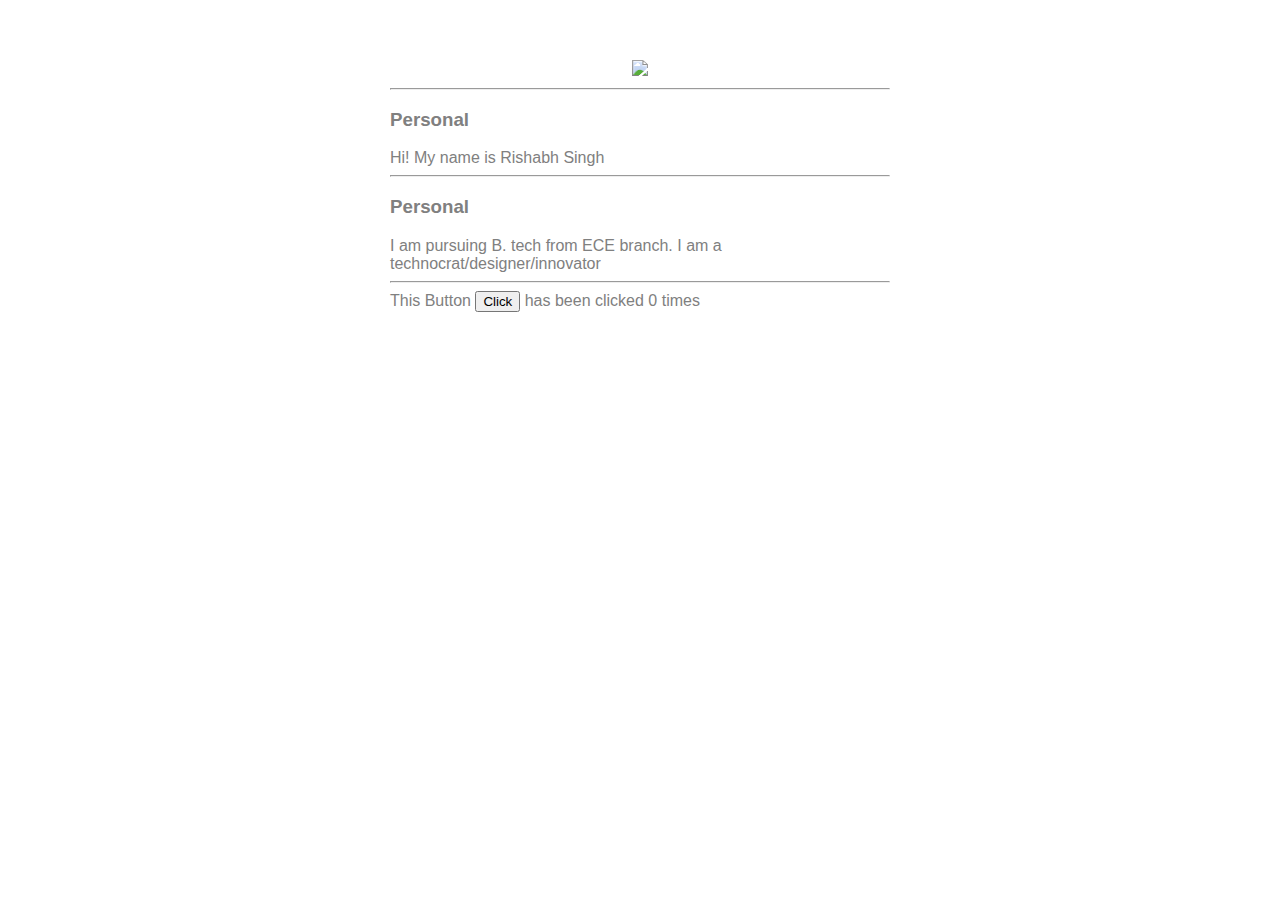
==== ui/index.html @ 6191e93f "[imad-console] Updates ui/index.html" ====
<!doctype html>
<html>
    <head>
        <link href="/ui/style.css" rel="stylesheet" />
    </head>
    <body>
        <div class="container">
            <div id="madi" class="center">
                <img src="https://goo.gl/nigwku" class="img-medium"/>
            </div>
            <hr/>
            <h3>Personal</h3>
            <div>
                Hi! My name is Rishabh Singh
            </div>
            <hr/>
            <h3>Personal</h3>
            <div>
                I am pursuing B. tech from ECE branch. I am a technocrat/designer/innovator
            </div>
            <hr/>
            <div class= "footer">
                This Button <button id="counter">Click</button> has been clicked <span id="count">0</span> times
            </div>
        </div>    
        
        
        <script type="text/javascript" src="/ui/main.js">
        </script>
    </body>
</html>
---- ui/style.css ----
body {
    font-family: sans-serif;
    background-color: white;
    margin-top: 60px;
}

.center {
    text-align: center;
}

.text-big {
    font-size: 300%;
}

.bold {
    font-weight: bold;
}

.img-medium {
    height: 200px;
}

.container{
           max-width:500px;
           margin: 0 auto;
           color: grey;
           font-family: sans-serif;
           
           padding-right:40px;
           padding-left:40px;
           
       }
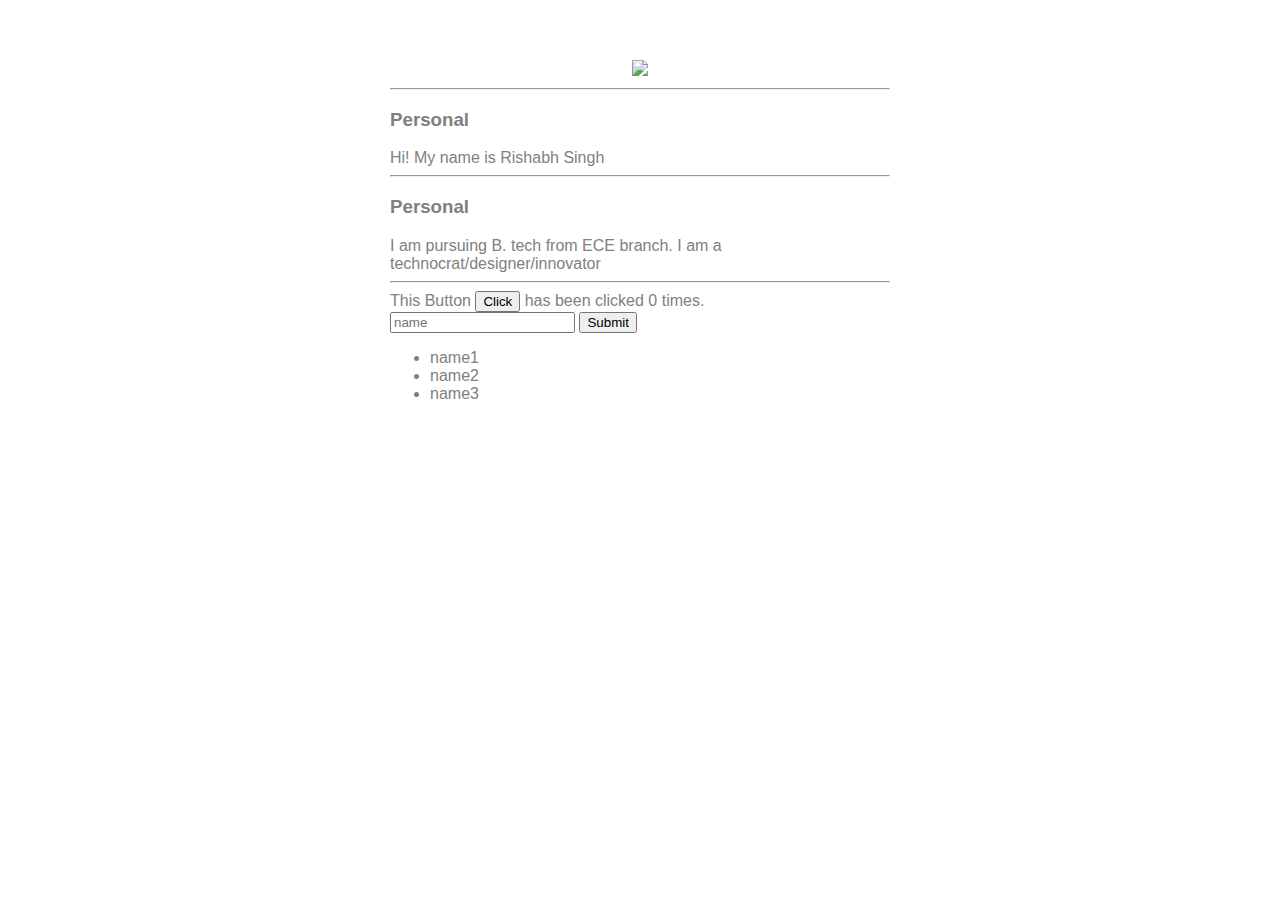
==== commit 92833b82: "[imad-console] Updates ui/index.html" ====
--- a/ui/index.html
+++ b/ui/index.html
@@ -20,7 +20,15 @@
             </div>
             <hr/>
             <div class= "footer">
-                This Button <button id="counter">Click</button> has been clicked <span id="count">0</span> times
+                This Button <button id="counter">Click</button> has been clicked <span id="count">0</span> times.
+                <br/>
+                <input type="text" id="name" placeholder="name"></input>
+                <input type="submit" value="Submit"> </ionput>
+                <ul>
+                    <li>name1</li>
+                    <li>name2</li>
+                    <li>name3</li>
+                </ul>
             </div>
         </div>    
         
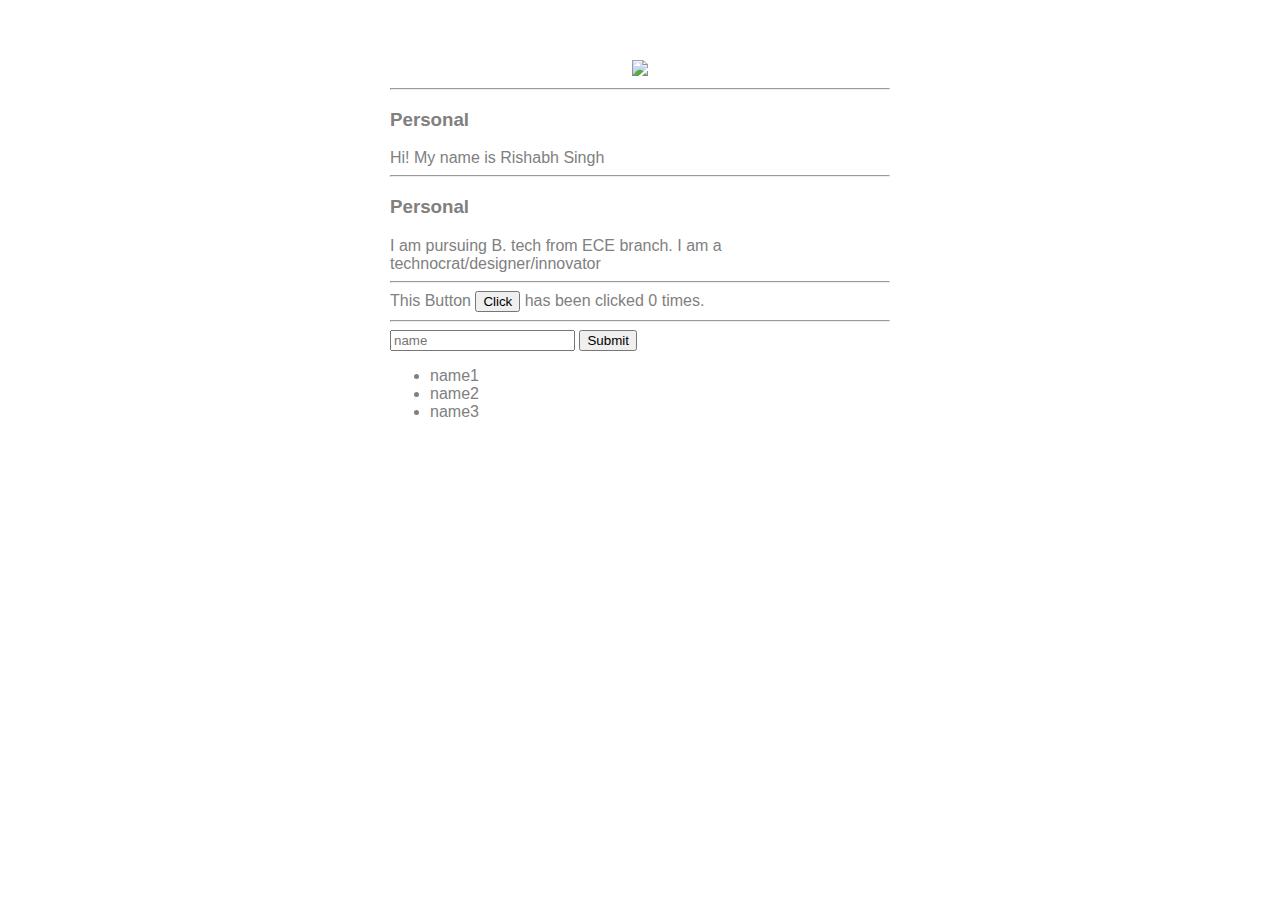
==== commit d4472823: "[imad-console] Updates ui/index.html" ====
--- a/ui/index.html
+++ b/ui/index.html
@@ -21,7 +21,7 @@
             <hr/>
             <div class= "footer">
                 This Button <button id="counter">Click</button> has been clicked <span id="count">0</span> times.
-                <br/>
+                <hr/>
                 <input type="text" id="name" placeholder="name"></input>
                 <input type="submit" value="Submit"> </ionput>
                 <ul>
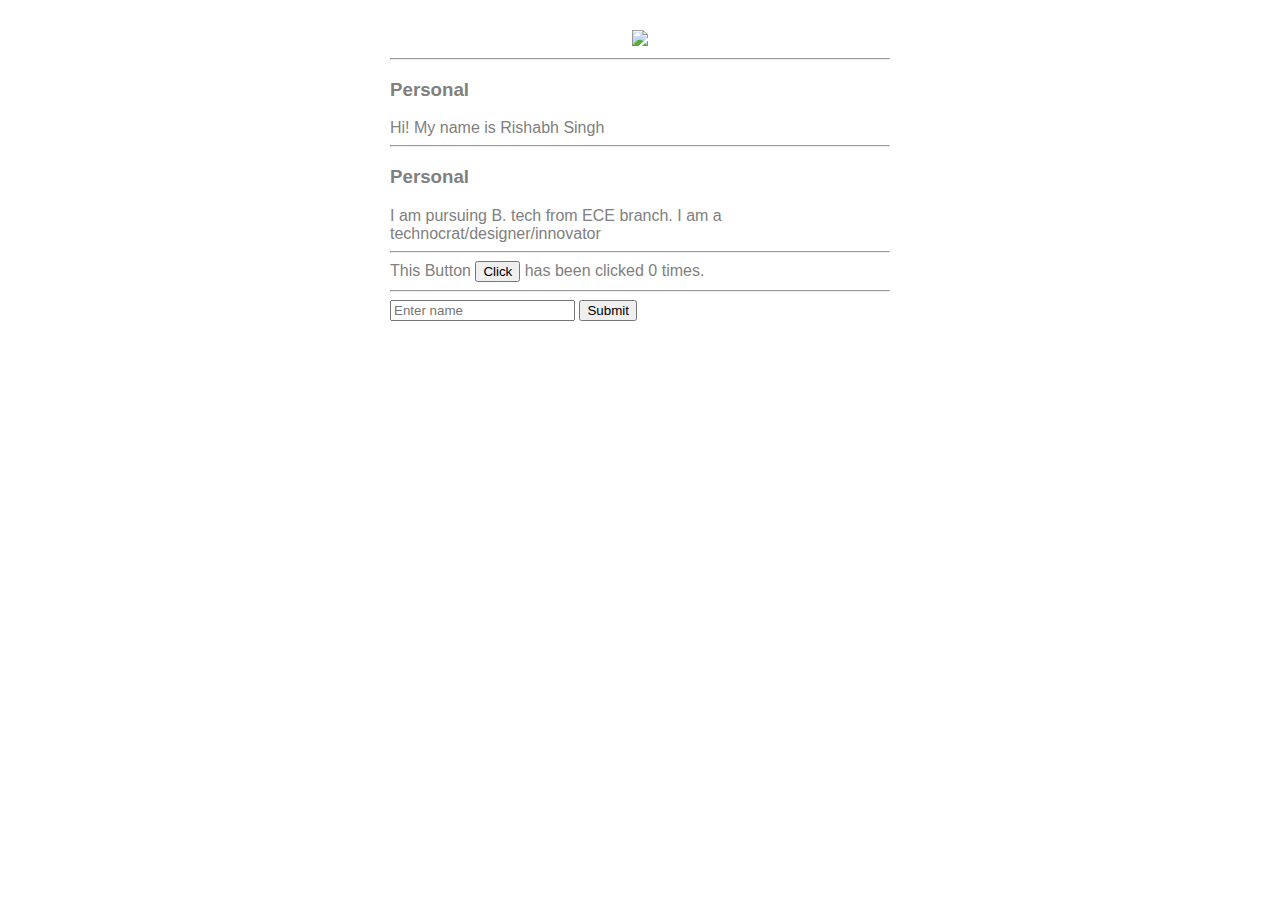
==== commit 282d83d1: "[imad-console] Updates ui/index.html" ====
--- a/ui/index.html
+++ b/ui/index.html
@@ -22,12 +22,9 @@
             <div class= "footer">
                 This Button <button id="counter">Click</button> has been clicked <span id="count">0</span> times.
                 <hr/>
-                <input type="text" id="name" placeholder="name"></input>
-                <input type="submit" value="Submit"> </ionput>
-                <ul>
-                    <li>name1</li>
-                    <li>name2</li>
-                    <li>name3</li>
+                <input type="text" id="name" placeholder="Enter name"></input>
+                <input type="submit" value="Submit" id = "submit_btn"> </input>
+                <ul id= "namelist">
                 </ul>
             </div>
         </div>    
--- a/ui/style.css
+++ b/ui/style.css
@@ -1,7 +1,7 @@
 body {
     font-family: sans-serif;
     background-color: white;
-    margin-top: 60px;
+    margin-top: 30px;
 }
 
 .center {
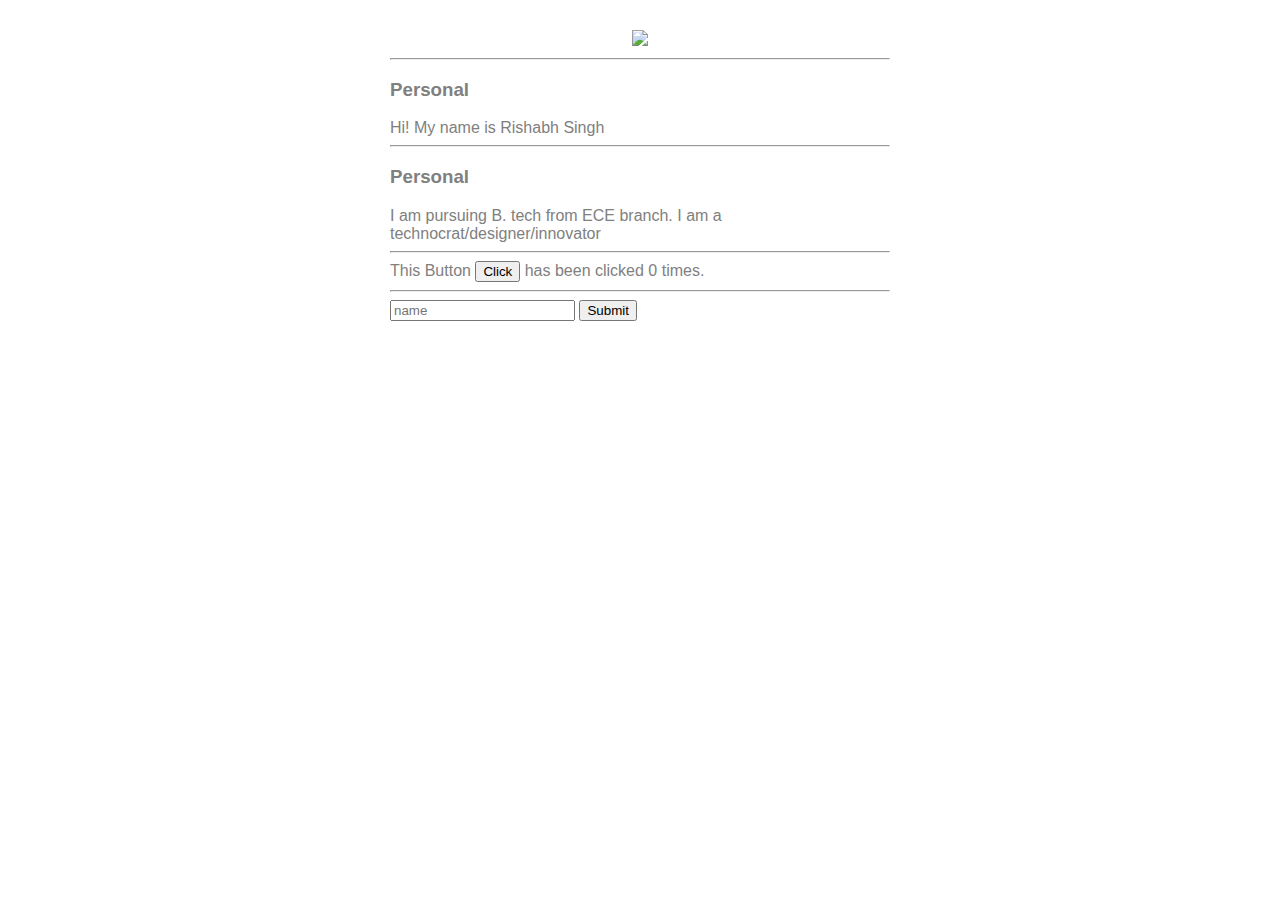
==== commit ed3a5349: "[imad-console] Updates ui/index.html" ====
--- a/ui/index.html
+++ b/ui/index.html
@@ -22,7 +22,7 @@
             <div class= "footer">
                 This Button <button id="counter">Click</button> has been clicked <span id="count">0</span> times.
                 <hr/>
-                <input type="text" id="name" placeholder="Enter name"></input>
+                <input type="text" id="name" placeholder="name"></input>
                 <input type="submit" value="Submit" id = "submit_btn"> </input>
                 <ul id= "namelist">
                 </ul>
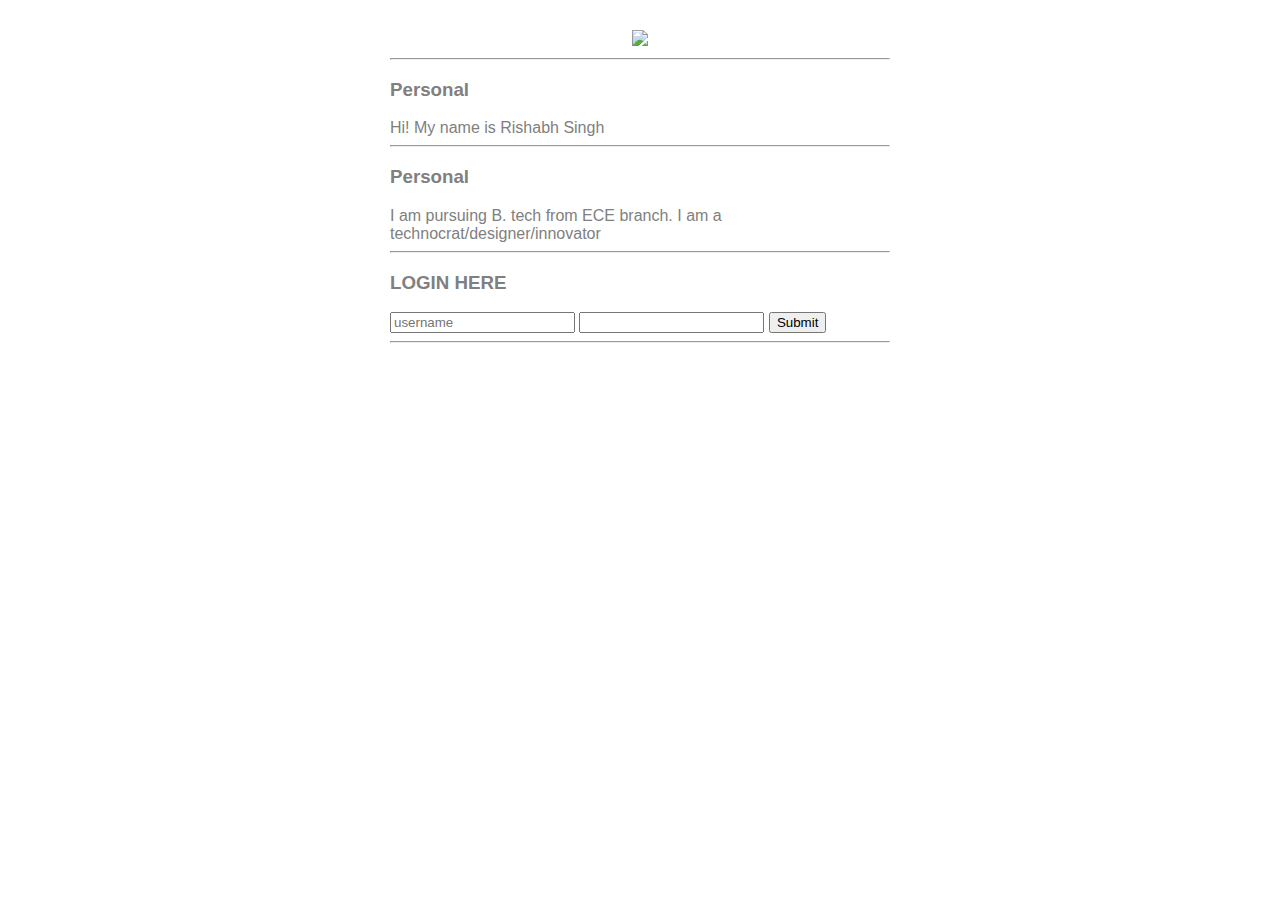
==== commit 0e79ef0d: "[imad-console] Updates ui/index.html" ====
--- a/ui/index.html
+++ b/ui/index.html
@@ -19,13 +19,15 @@
                 I am pursuing B. tech from ECE branch. I am a technocrat/designer/innovator
             </div>
             <hr/>
+            <h3>LOGIN HERE</h3>
+            <div>
+                <input type="text" id="username" placeholder="username" />
+                <input type="password" id="password"/>
+                <input type="submit" id="submit_btn" />
+            </div>
+            <hr/>
             <div class= "footer">
-                This Button <button id="counter">Click</button> has been clicked <span id="count">0</span> times.
-                <hr/>
-                <input type="text" id="name" placeholder="name"></input>
-                <input type="submit" value="Submit" id = "submit_btn"> </input>
-                <ul id= "namelist">
-                </ul>
+               
             </div>
         </div>    
         
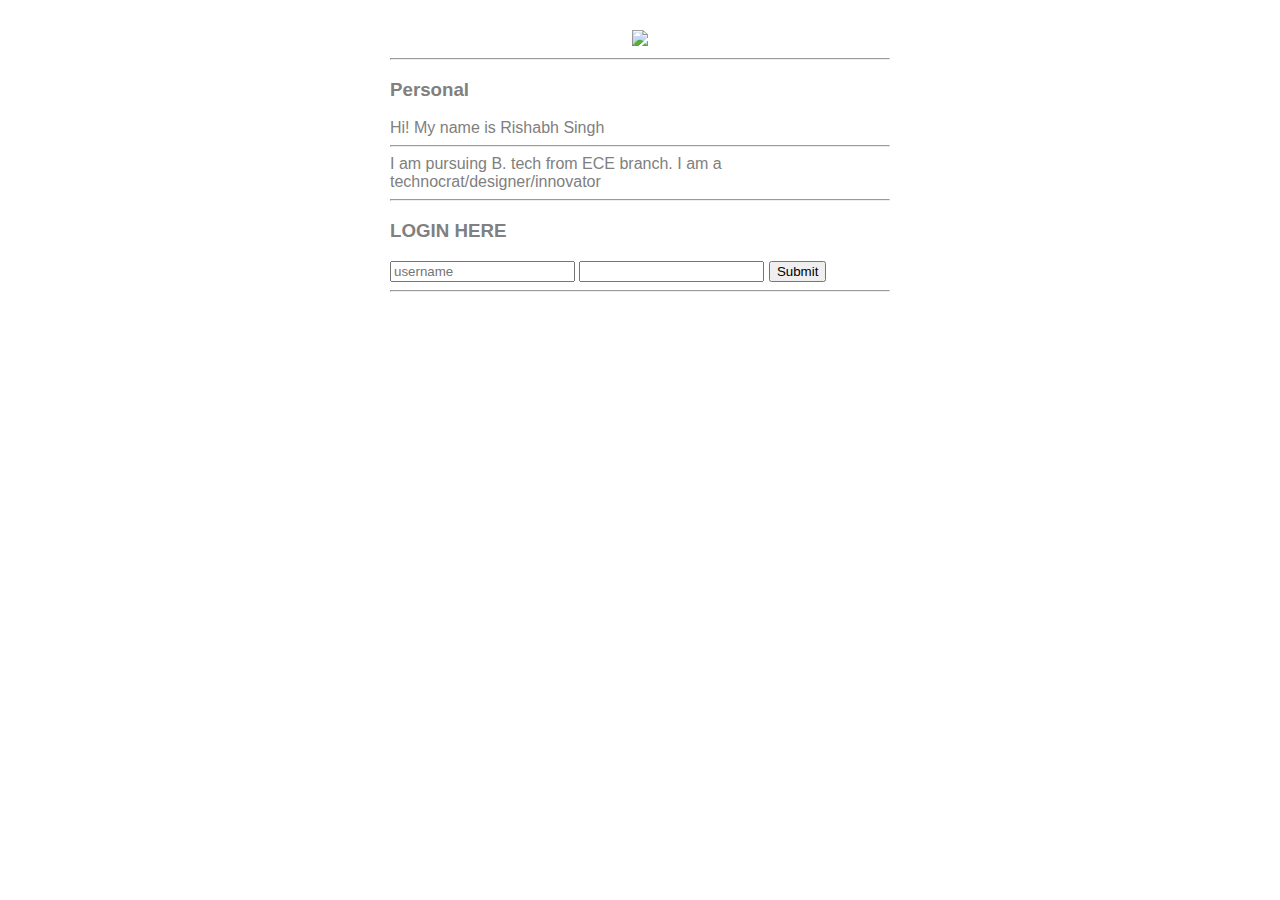
==== commit 82712c06: "[imad-console] Updates ui/index.html" ====
--- a/ui/index.html
+++ b/ui/index.html
@@ -14,7 +14,6 @@
                 Hi! My name is Rishabh Singh
             </div>
             <hr/>
-            <h3>Personal</h3>
             <div>
                 I am pursuing B. tech from ECE branch. I am a technocrat/designer/innovator
             </div>
